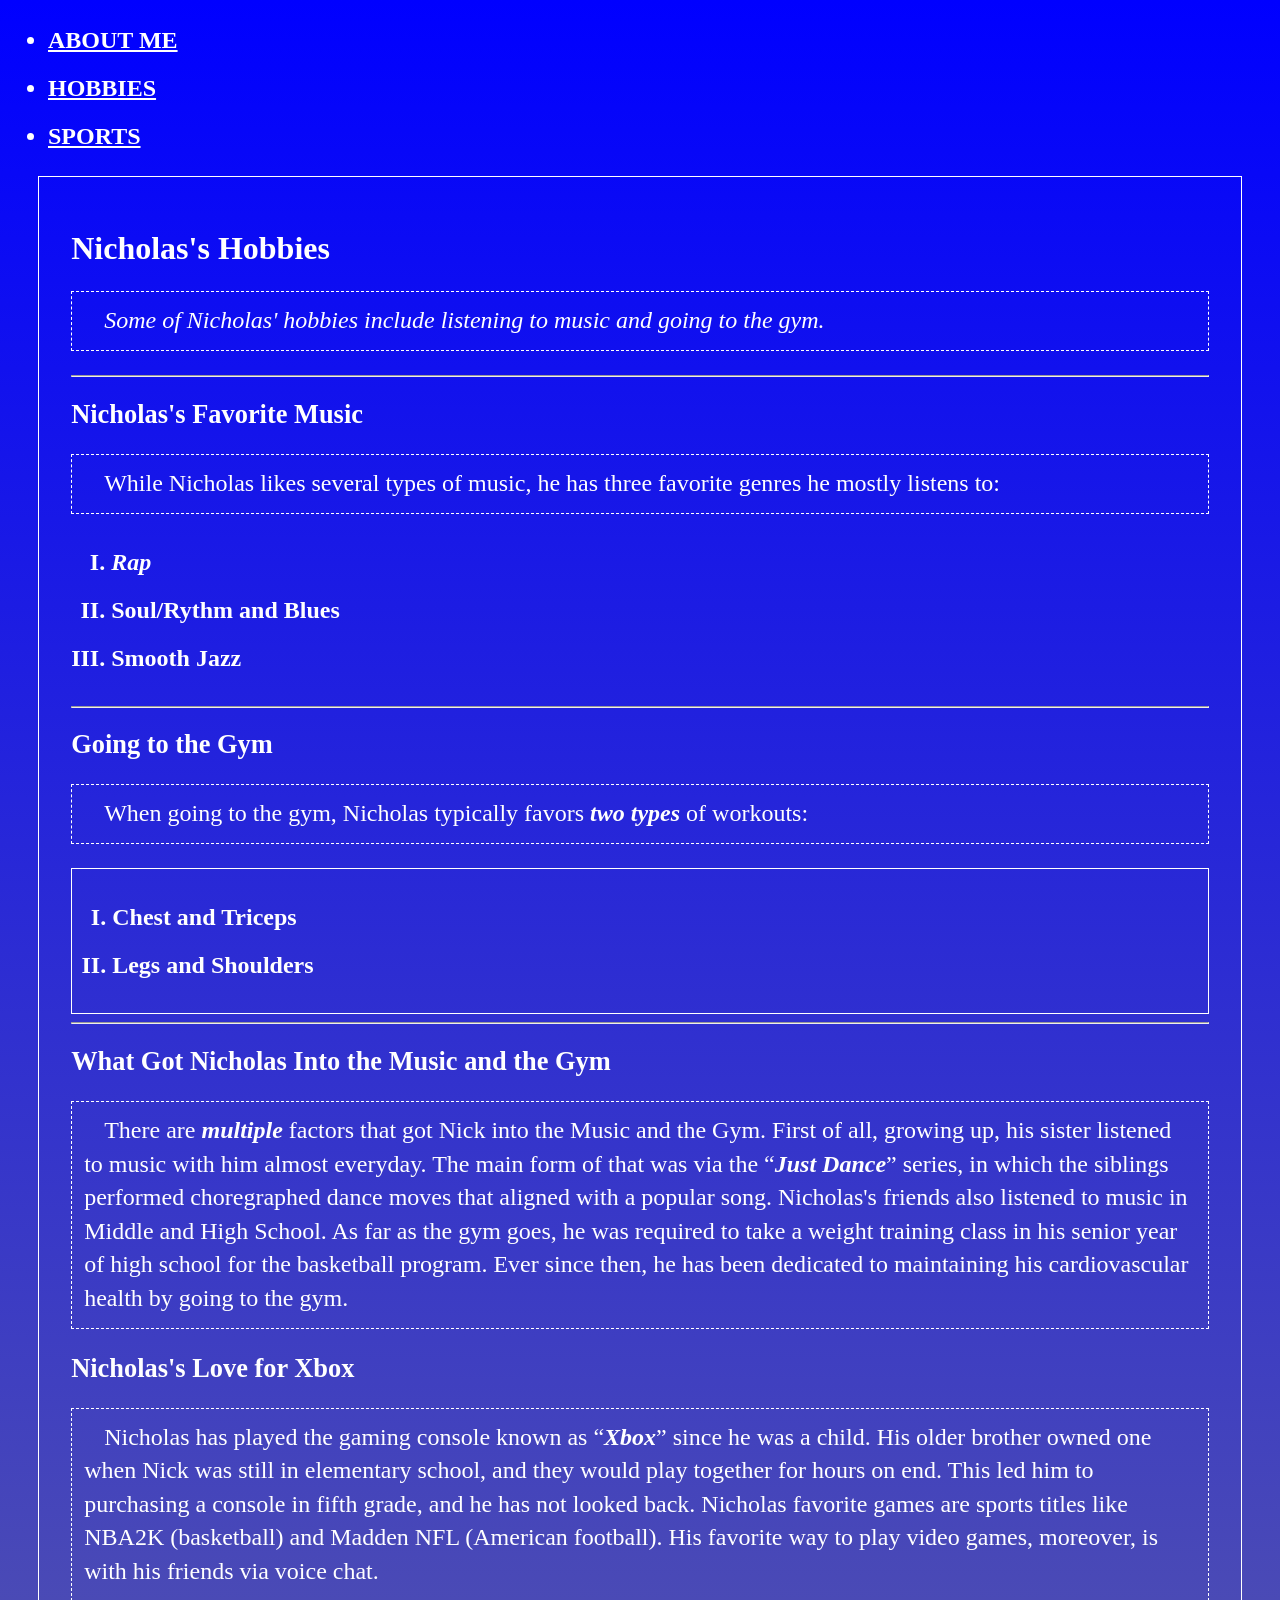
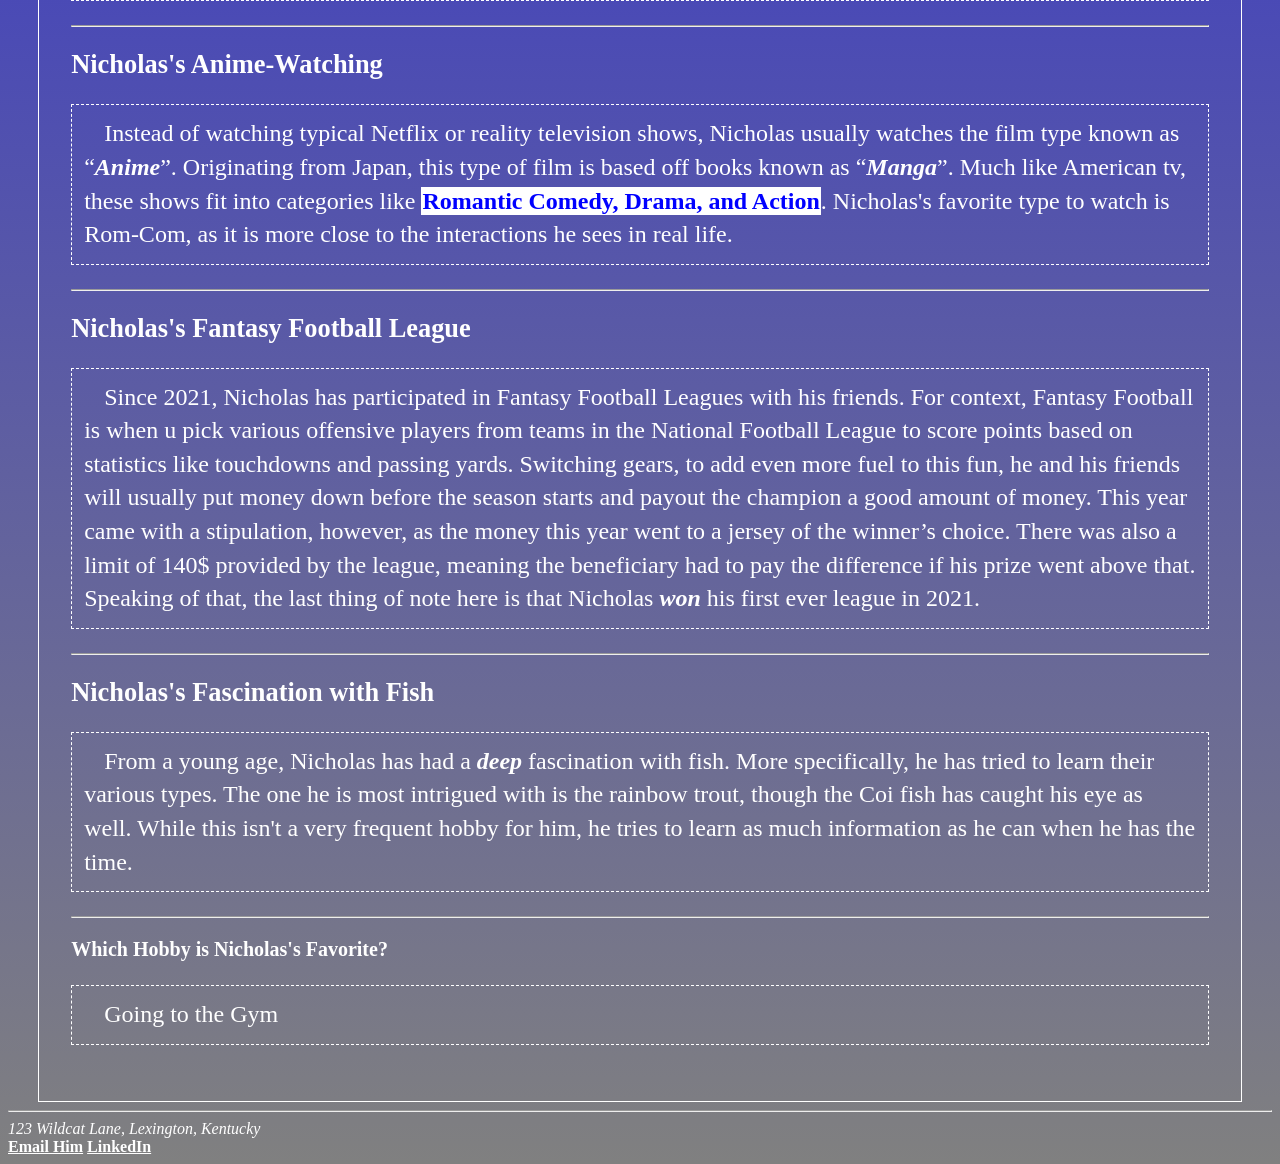
==== hobbies.html @ 3661f286 "removed experiment" ====
<!DOCTYPE html>
<html lang="en">
    <head>
       <title>About Nicholas Wadley</title>
    <meta charset="utf-8">
    <meta name="viewport" content="width=device-width, initial-scale=1.0">
    <meta name="author" content="Nicholas Wadley">
    <meta name="description" content="Gym, Anime, Music"> 
    <link rel="stylesheet" href="css/style.css">
    </head>
    <body>
        <nav>
       <ul>
                <li><a href="index.html">About Me</a></li>
                <li><a href="hobbies.html">Hobbies</a></li>
                <li><a href="sports.html">Sports</a></li>
            </ul>
        </nav> 

        <main>
       <header>
        <h1>Nicholas's Hobbies</h1>
       </header>
        <p class="italics">Some of Nicholas' hobbies include listening to music and going to the gym.</p>
        

       <hr>

       <article>
        <header>
            <h2>Nicholas's Favorite Music</h2>
        </header>
        <p>While Nicholas likes several types of music, he has three favorite genres he mostly listens to:</p>
        <ol>
            <li><b><i>Rap</i></b></li>
            <li>Soul/Rythm and Blues</li>
            <li>Smooth Jazz</li>
        </ol>

        <hr>
        
           <header>
            <h2>Going to the Gym</h2>
        </header>
        <p>When going to the gym, Nicholas typically favors <b><i>two types</i></b> of workouts: </p>

        <section>
        <ol>
            <li>Chest and Triceps</li>
            <li>Legs and Shoulders</li>
        </ol> 
        </section>
        <hr>

        <header>
            <h2>What Got Nicholas Into the Music and the Gym</h2>
        </header>
        <p>There are <b><i>multiple</i></b> factors that got Nick into the Music and the Gym. First of all, growing up, his sister listened to music with him almost everyday. The main form of that was via the <q><i><b>Just Dance</b></i></q> series, in which the siblings performed choregraphed dance moves that aligned with a popular song. Nicholas's friends also listened to music in Middle and High School. As far as the gym goes, he was required to take a weight training class in his senior year of high school for the basketball program. Ever since then, he has been dedicated to maintaining his cardiovascular health by going to the gym.</p>

        <header><h2>Nicholas's Love for Xbox</h2></header>
        <p>Nicholas has played the gaming console known as <q><i><b>Xbox</b></i></q> since he was a child. His older brother owned one when Nick was still in elementary school, and they would play together for hours on end. This led him to purchasing a console in fifth grade, and he has not looked back. Nicholas favorite games are sports titles like NBA2K (basketball) and Madden NFL (American football). His favorite way to play video games, moreover, is with his friends via voice chat. </p>

        <hr>
        
        <header><h2>Nicholas's Anime-Watching</h2></header>
        <p>Instead of watching typical Netflix or reality television shows, Nicholas usually watches the film type known as <q><i><b>Anime</b></i></q>. Originating from Japan, this type of film is based off books known as <q><i><b>Manga</b></i></q>. Much like American tv, these shows fit into categories like <mark><b>Romantic Comedy, Drama, and Action</b></mark>. Nicholas's favorite type to watch is Rom-Com, as it is more close to the interactions he sees in real life. </p>
        
        <hr>

        <header><h2>Nicholas's Fantasy Football League</h2></header>
        <p>Since 2021, Nicholas has participated in Fantasy Football Leagues with his friends. For context, Fantasy Football is when u pick various offensive players from teams in the National Football League to score points based on statistics like touchdowns and passing yards. Switching gears, to add even more fuel to this fun, he and his friends will usually put money down before the season starts and payout the champion a good amount of money. This year came with a stipulation, however, as the money this year went to a jersey of the winner’s choice. There was also a limit of 140$ provided by the league, meaning the beneficiary had to pay the difference if his prize went above that. Speaking of that, the last thing of note here is that Nicholas <b><i>won</i></b> his first ever league in 2021.</p>
        
        <hr>
        <header><h2>Nicholas's Fascination with Fish</h2></header>
        <p>From a young age, Nicholas has had a <b><i>deep</i></b> fascination with fish. More specifically, he has tried to learn their various types. The one he is most intrigued with is the rainbow trout, though the Coi fish has caught his eye as well. While this isn't a very frequent hobby for him, he tries to learn as much information as he can when he has the time.</p>
       <hr>
    <header><h3>Which Hobby is Nicholas's Favorite?</h3></header>
    <p>Going to the Gym</p>
    </article>
       </main>
       <hr>
       <footer>
        <address><i>123 Wildcat Lane, Lexington, Kentucky</i></address>
        <a href="mailto:nicholas.wadley@uky.edu"><b>Email Him</b></a>
         <a href="https://www.linkedin.com/in/nicholas-wadley/"><b>LinkedIn</b></a>
       </footer>
    </body>
</html>
---- css/style.css ----
html {
    background: linear-gradient(blue, gray);
    color: white;
    font-family: 'Times New Roman', Times, serif;
    font-size: 100%;
}

h1 {
    color: rgb(255, 255, 255);
    font-size: 2em;

}

h2 {
    color: rgb(255, 255, 255);
    font-size: 1.65em;
}

h3{
    color: rgb(255, 255, 255);
    font-size: 1.25em;
}

p {
    color: rgb(255, 255, 255);
    font-family: 'Didot', 'Bodoni MT', serif;
    font-size: 1.5em;
    border: 1px white;
    border-style: dashed;
    padding: 0.5em;
    line-height: 1.4;
    text-indent: 20px; /* This will indent the first line of each paragraph */

}


a {
    color: rgb(255, 255, 255);
    
}

ol { 
    color:rgb(255, 255, 255);
    font-size: 1.5em;
    font-weight: bold;
    line-height: 2;
    list-style-type: upper-roman;
}

ul > li {
    color:rgb(255, 255, 255);
    font-size: 1.5em;
    line-height: 2;
    font-weight: bold;
}

.italics {
    font-style: italic;
}

/* deleted debug border */

main {
    border: 1px solid white;
    width: 90%;
    margin: auto;
    padding: 2em;
}

mark {
    background-color: rgb(255, 255, 255);
    color: blue;
    border: 1px solid white;
    padding: 0em;
}

section {
    border: 1px solid white;
    border-style: groove;
    padding: 1.25 em;
}

nav {
    text-transform: uppercase;
}

.large, .small {
    border: 20px solid white;
    font-size: 2em;
}

.large {
    width: 400px
}

.small {
    box-sizing: border-box;
    padding: 15px;
    width: 100%;
}

img {
    border: 1px solid white;
    width: 500px;
    height: 500px;
}
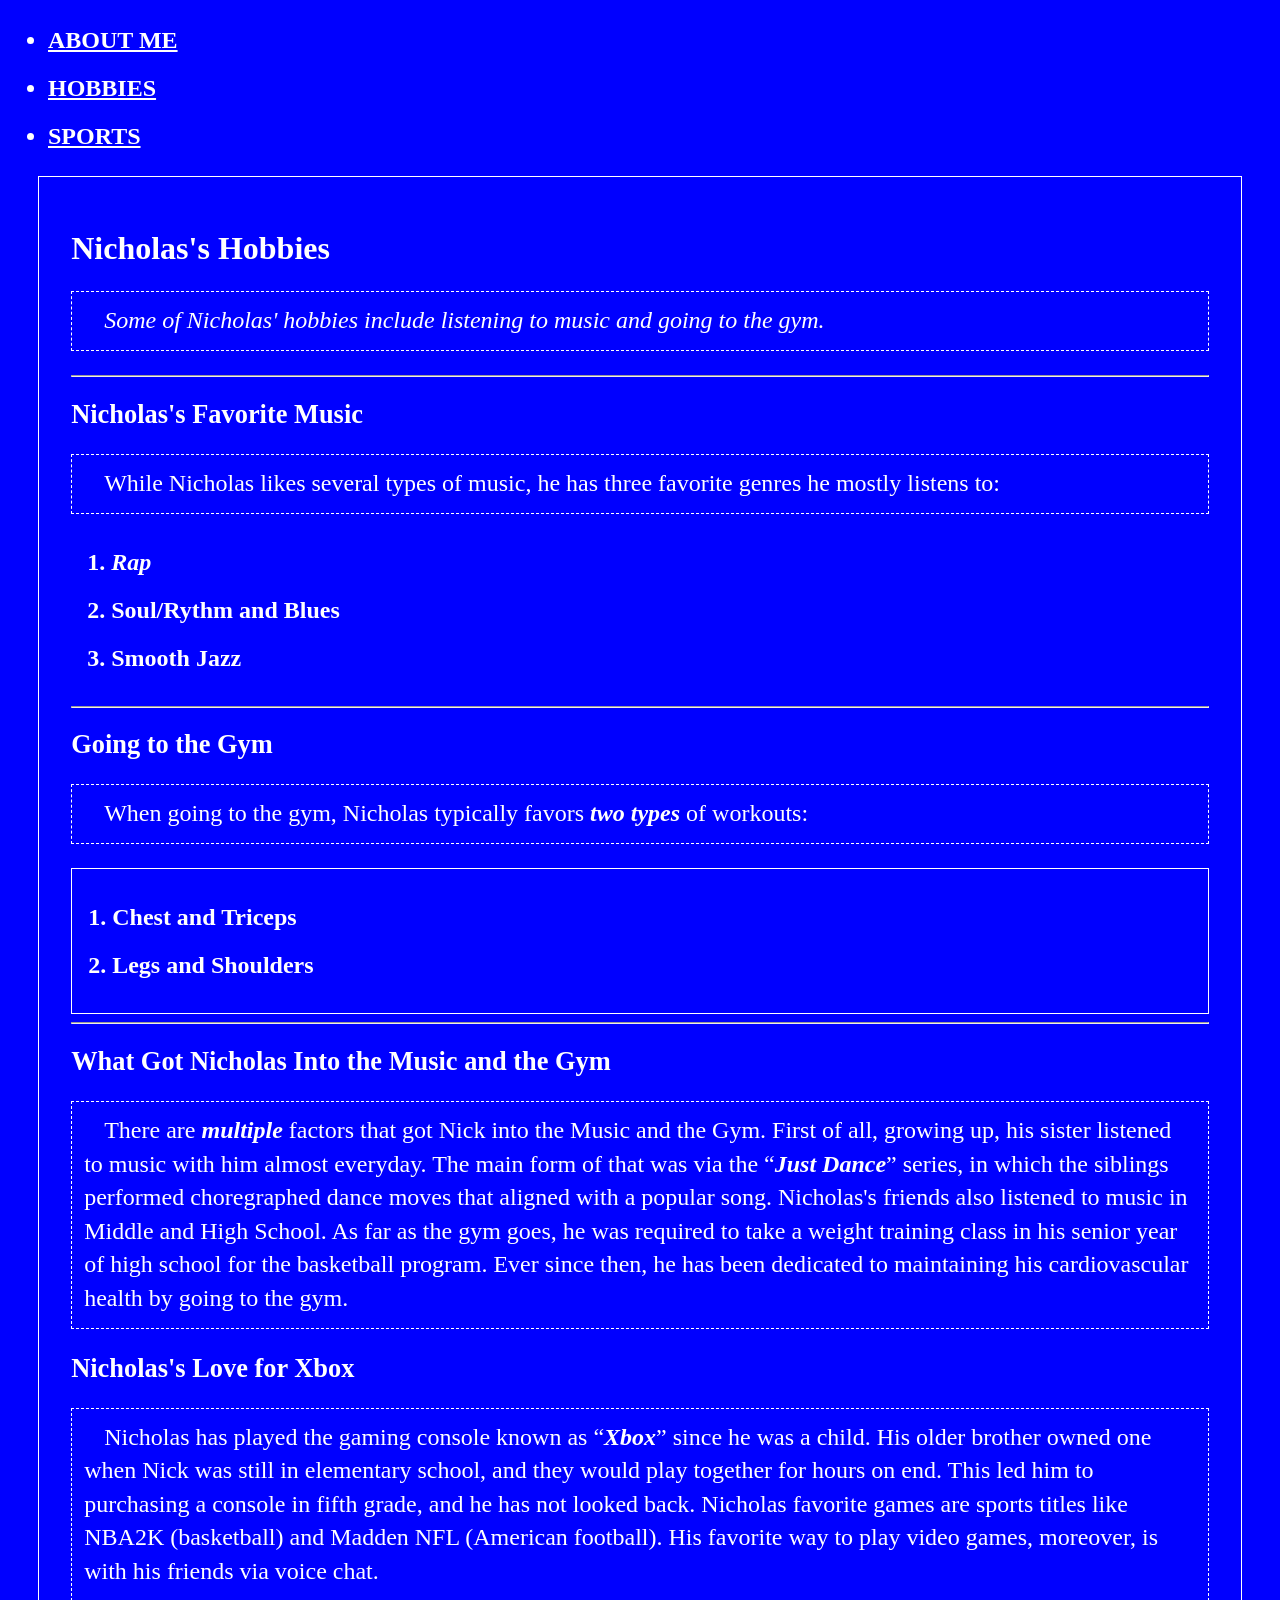
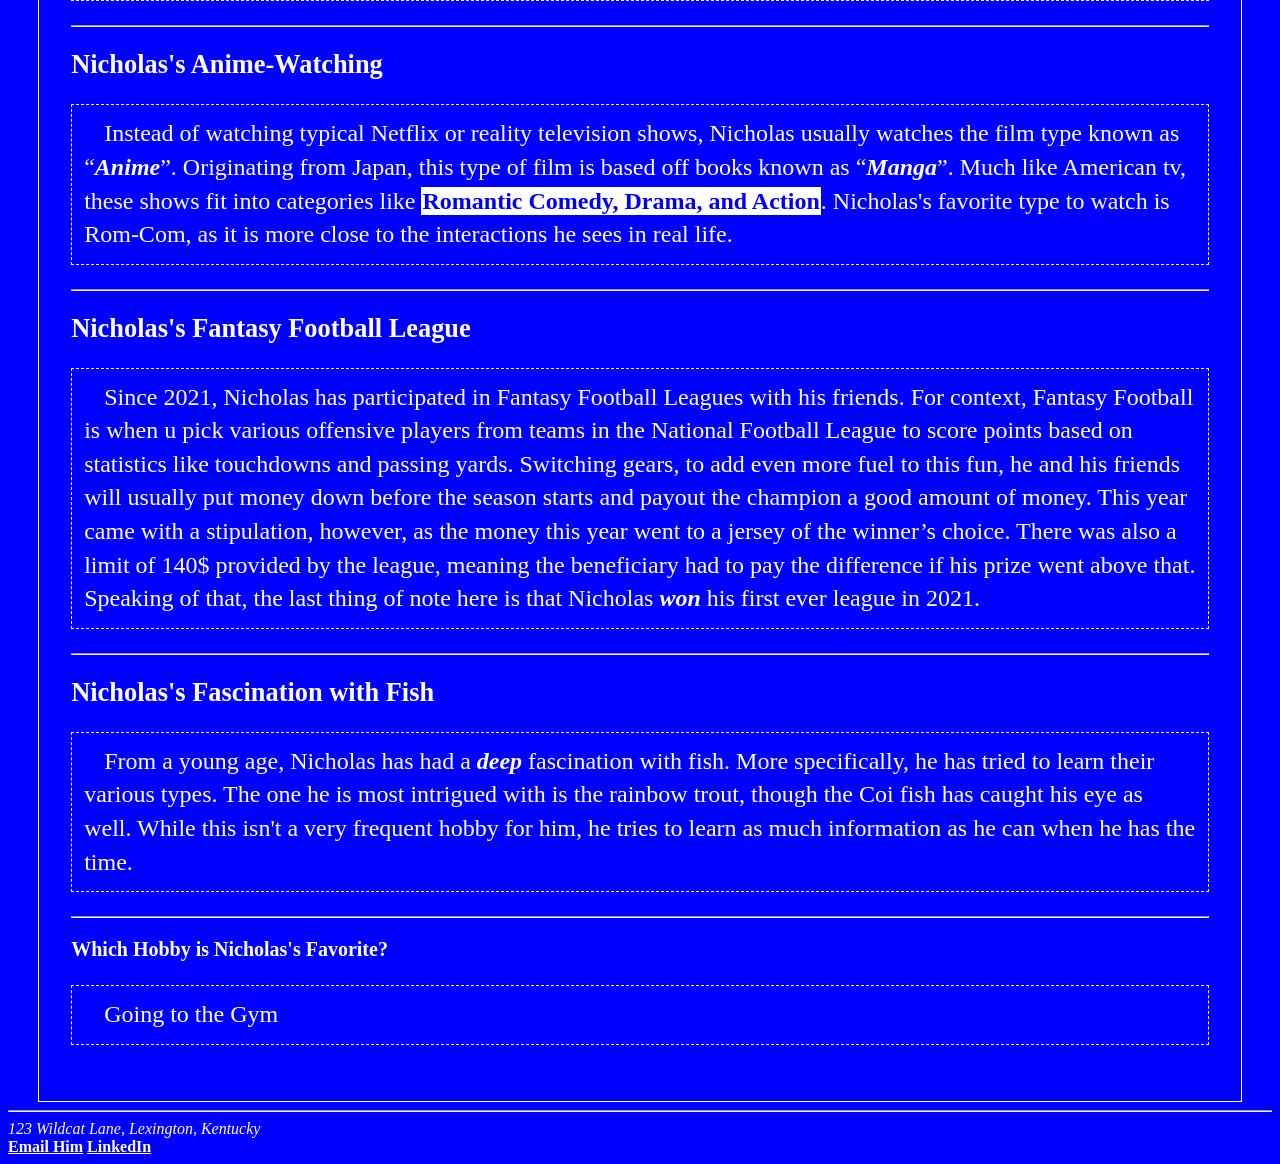
==== commit 1c808417: "comments" ====
--- a/hobbies.html
+++ b/hobbies.html
@@ -32,7 +32,7 @@
             <h2>Nicholas's Favorite Music</h2>
         </header>
         <p>While Nicholas likes several types of music, he has three favorite genres he mostly listens to:</p>
-        <ol>
+        <ol> 
             <li><b><i>Rap</i></b></li>
             <li>Soul/Rythm and Blues</li>
             <li>Smooth Jazz</li>
--- a/css/style.css
+++ b/css/style.css
@@ -1,5 +1,5 @@
 html {
-    background: linear-gradient(blue, gray);
+    background-color: blue; /* Tested out blue-gray gradient */
     color: white;
     font-family: 'Times New Roman', Times, serif;
     font-size: 100%;
@@ -44,7 +44,7 @@
     font-size: 1.5em;
     font-weight: bold;
     line-height: 2;
-    list-style-type: upper-roman;
+    /* Had roman numeral experimental code here */
 }
 
 ul > li {
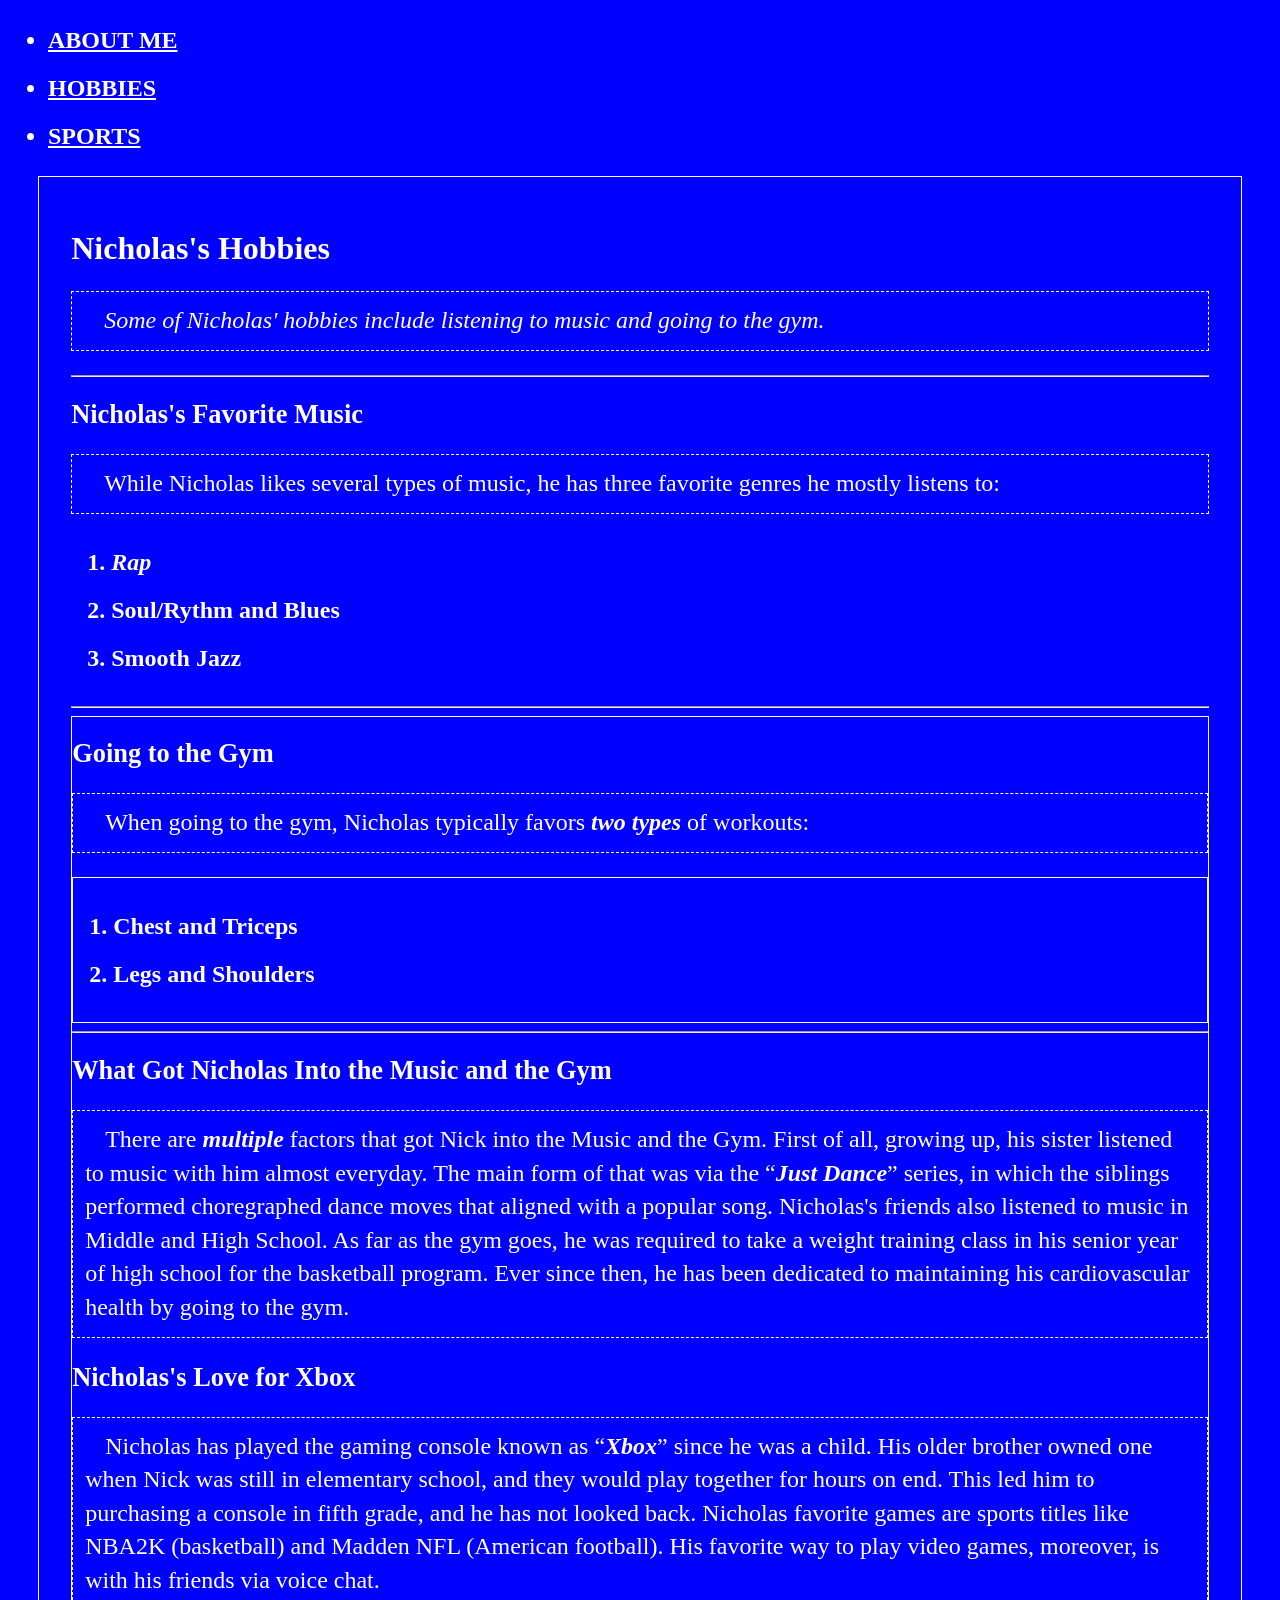
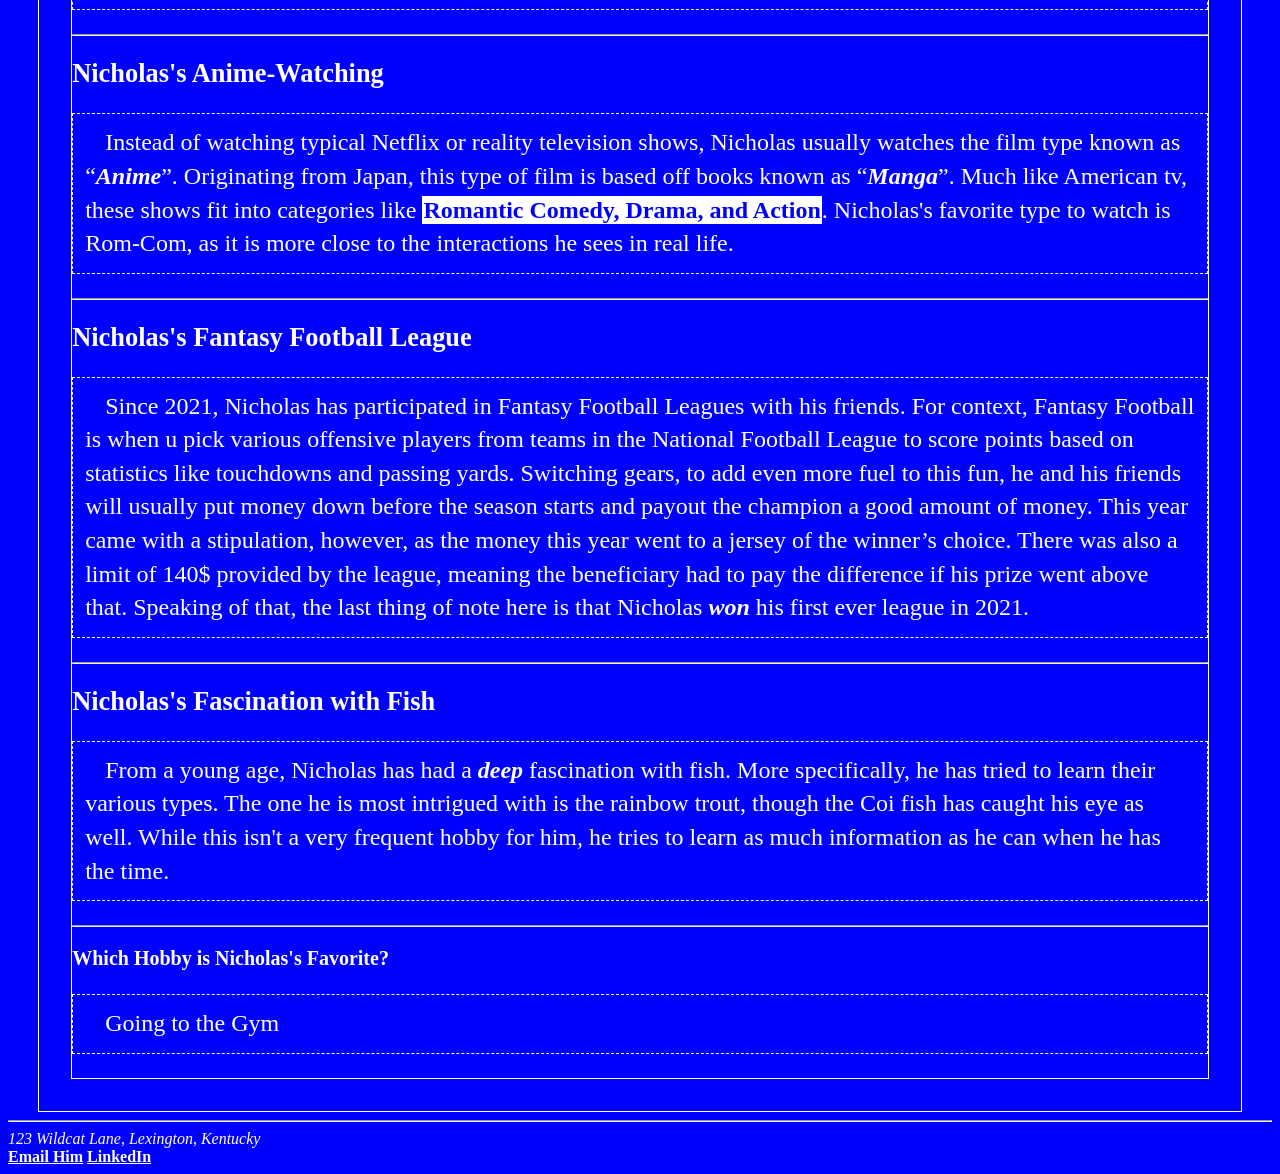
==== commit ca8694d2: "section" ====
--- a/hobbies.html
+++ b/hobbies.html
@@ -39,7 +39,7 @@
         </ol>
 
         <hr>
-        
+        <section>
            <header>
             <h2>Going to the Gym</h2>
         </header>
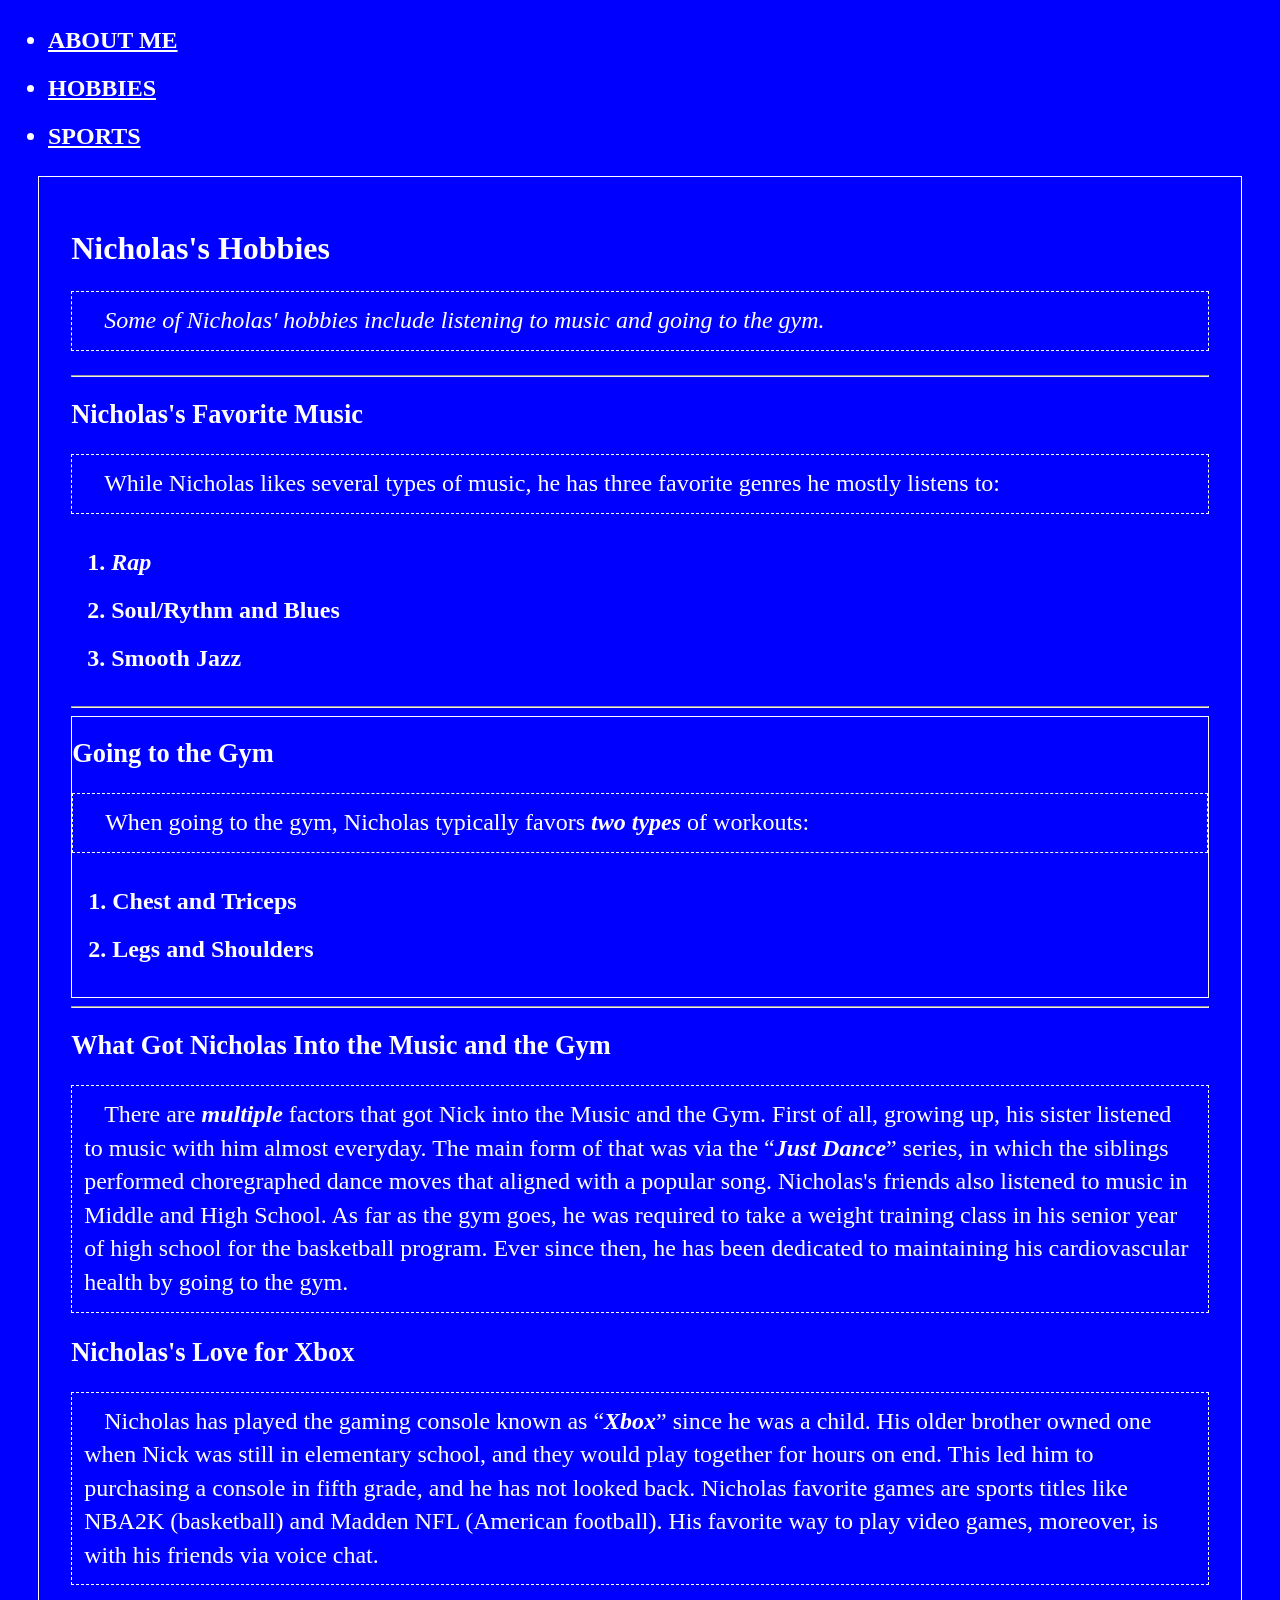
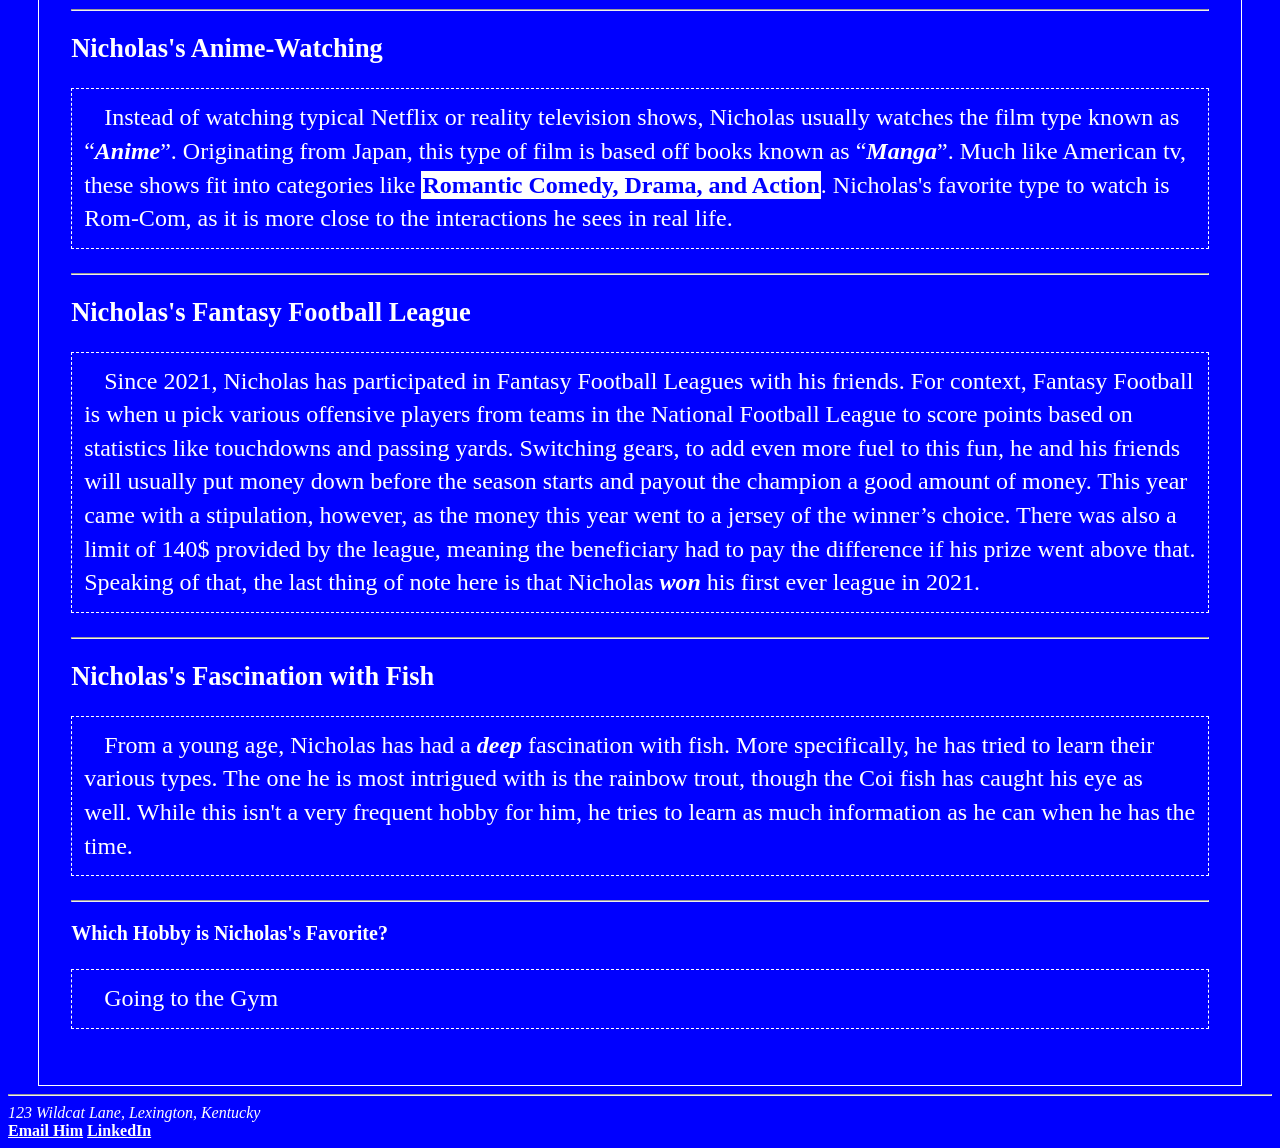
==== commit 39dac459: "small fix" ====
--- a/hobbies.html
+++ b/hobbies.html
@@ -45,7 +45,6 @@
         </header>
         <p>When going to the gym, Nicholas typically favors <b><i>two types</i></b> of workouts: </p>
 
-        <section>
         <ol>
             <li>Chest and Triceps</li>
             <li>Legs and Shoulders</li>
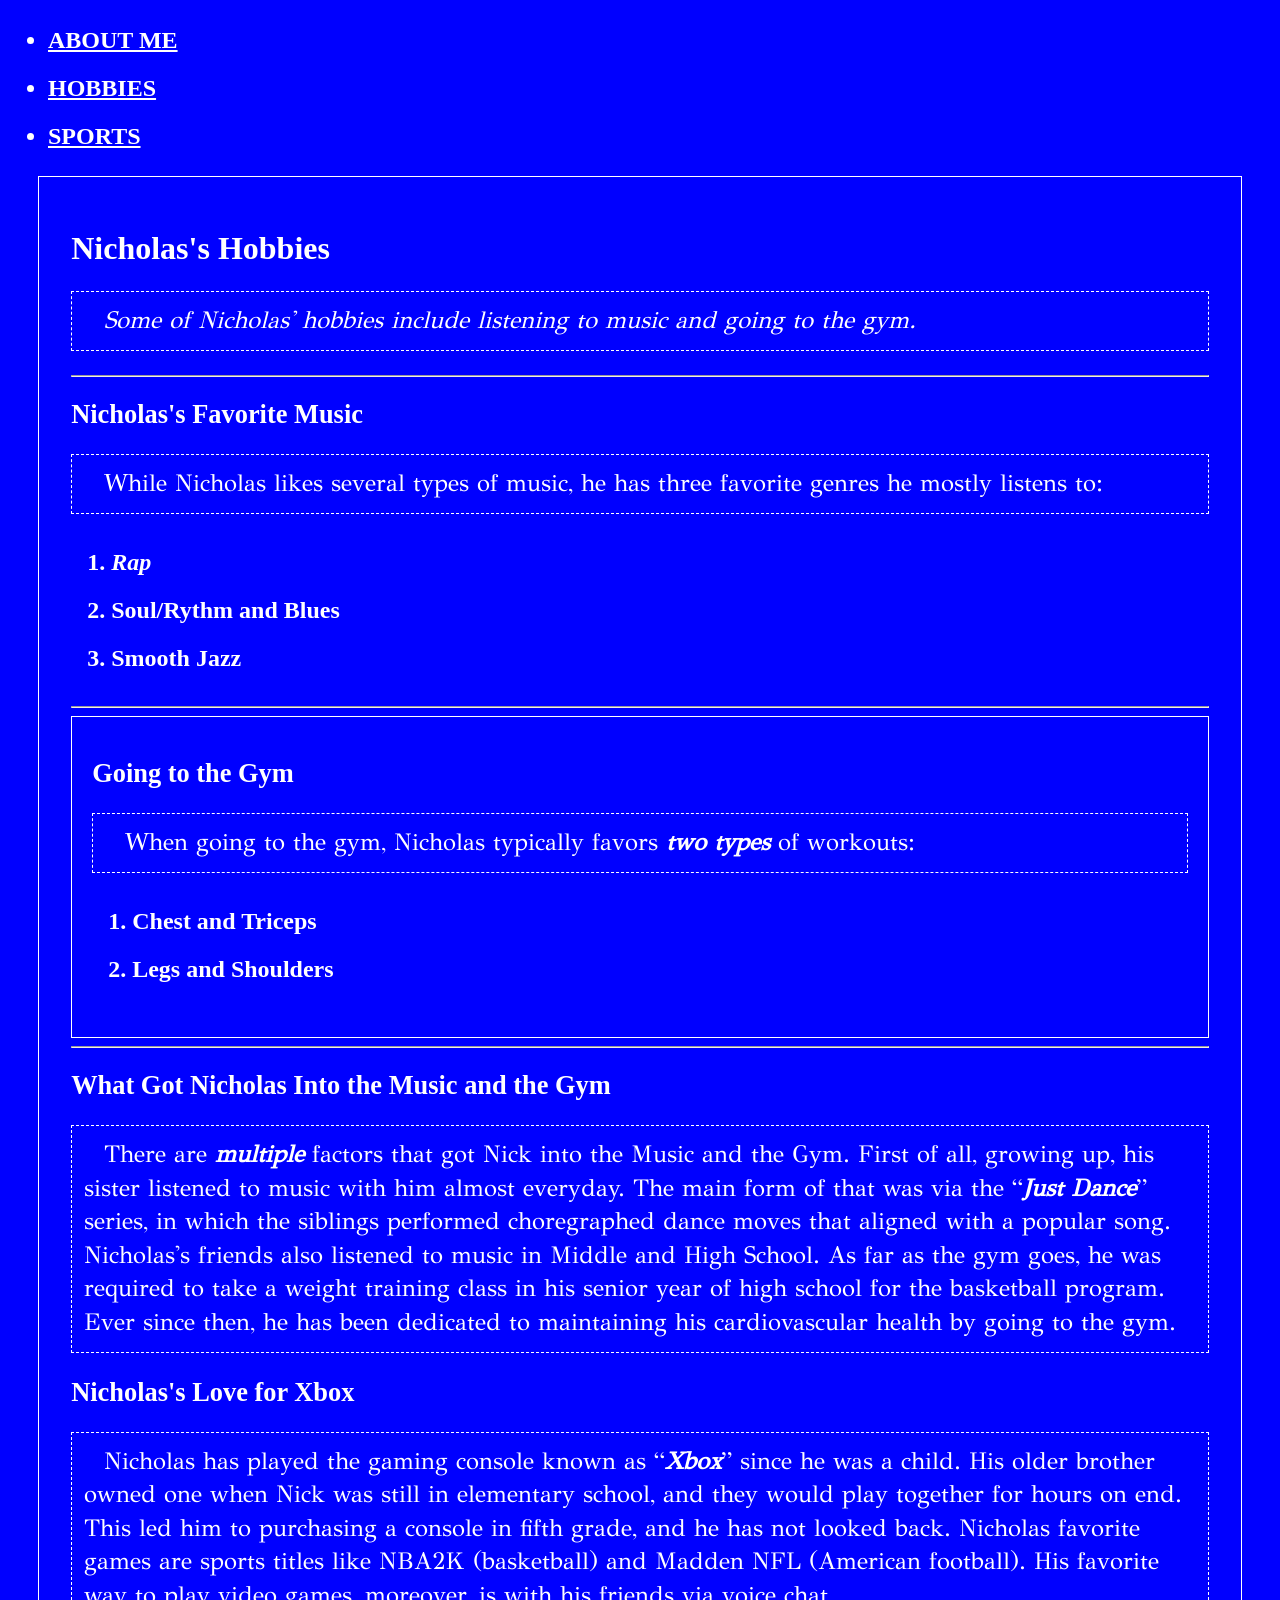
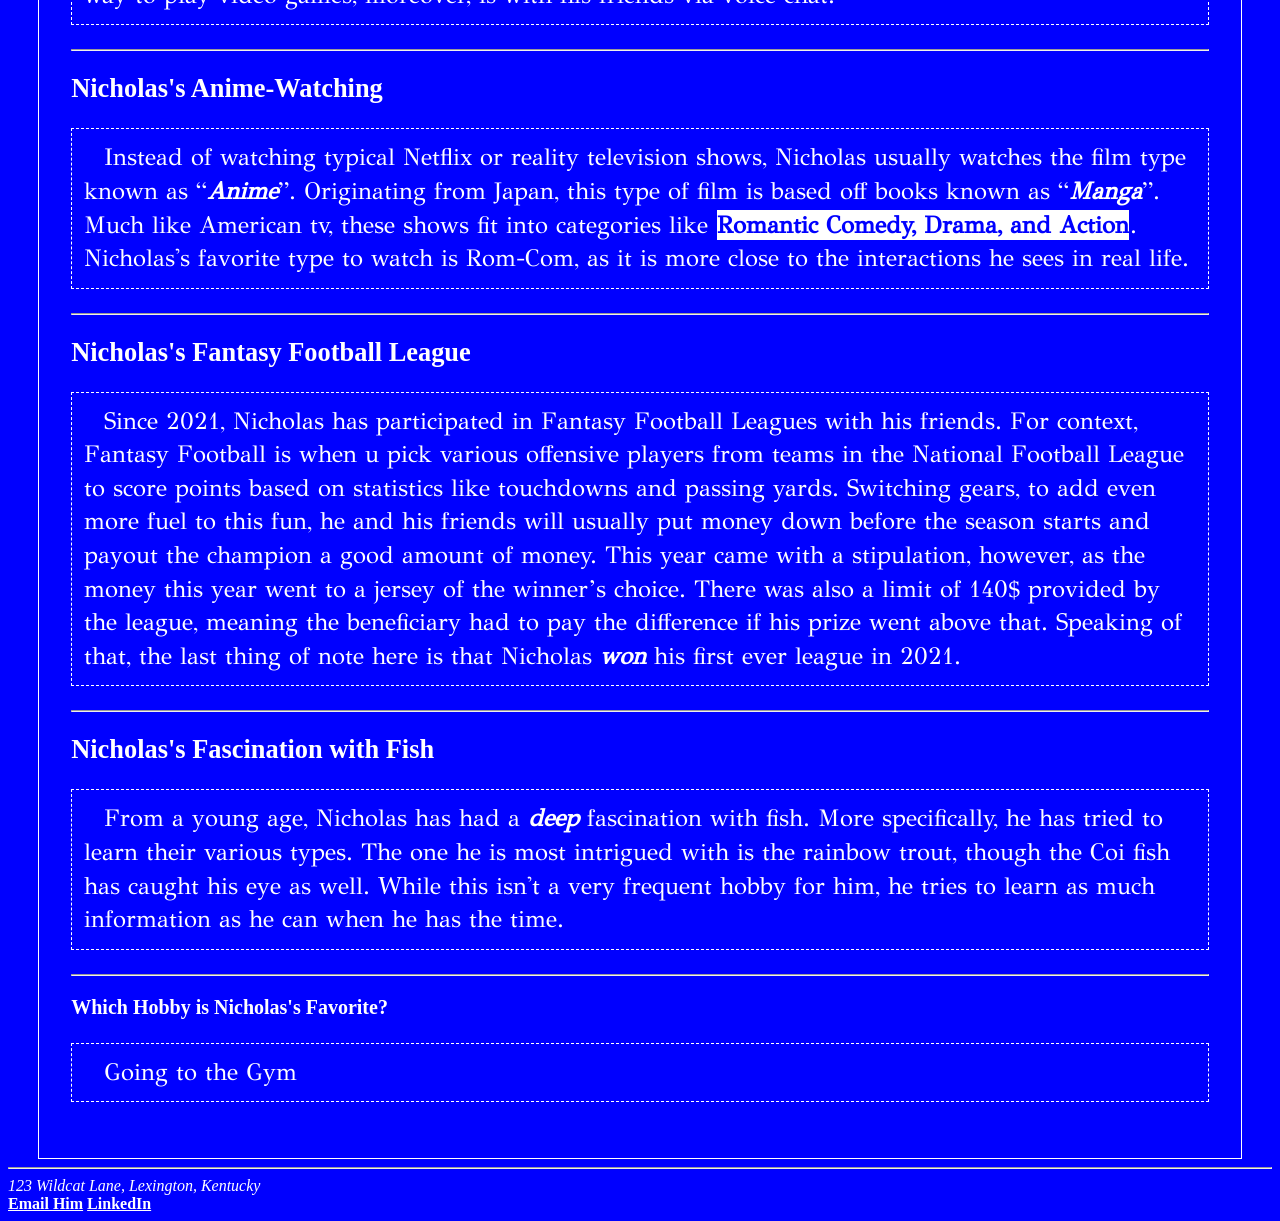
==== commit 1f85a4b5: "GFS" ====
--- a/hobbies.html
+++ b/hobbies.html
@@ -8,6 +8,9 @@
     <meta name="author" content="Nicholas Wadley">
     <meta name="description" content="Gym, Anime, Music"> 
     <link rel="stylesheet" href="css/style.css">
+    <link rel="preconnect" href="https://fonts.googleapis.com">
+<link rel="preconnect" href="https://fonts.gstatic.com" crossorigin>
+<link href="https://fonts.googleapis.com/css2?family=GFS+Didot&display=swap" rel="stylesheet">
     </head>
     <body>
         <nav>
--- a/css/style.css
+++ b/css/style.css
@@ -23,7 +23,7 @@
 
 p {
     color: rgb(255, 255, 255);
-    font-family: 'Didot', 'Bodoni MT', serif;
+    font-family: 'GFS Didot', 'Bodoni MT', serif;
     font-size: 1.5em;
     border: 1px white;
     border-style: dashed;
@@ -70,14 +70,14 @@
 mark {
     background-color: rgb(255, 255, 255);
     color: blue;
-    border: 1px solid white;
+    border: 1px solid blue;
     padding: 0em;
 }
 
 section {
     border: 1px solid white;
     border-style: groove;
-    padding: 1.25 em;
+    padding: 1.25em;
 }
 
 nav {
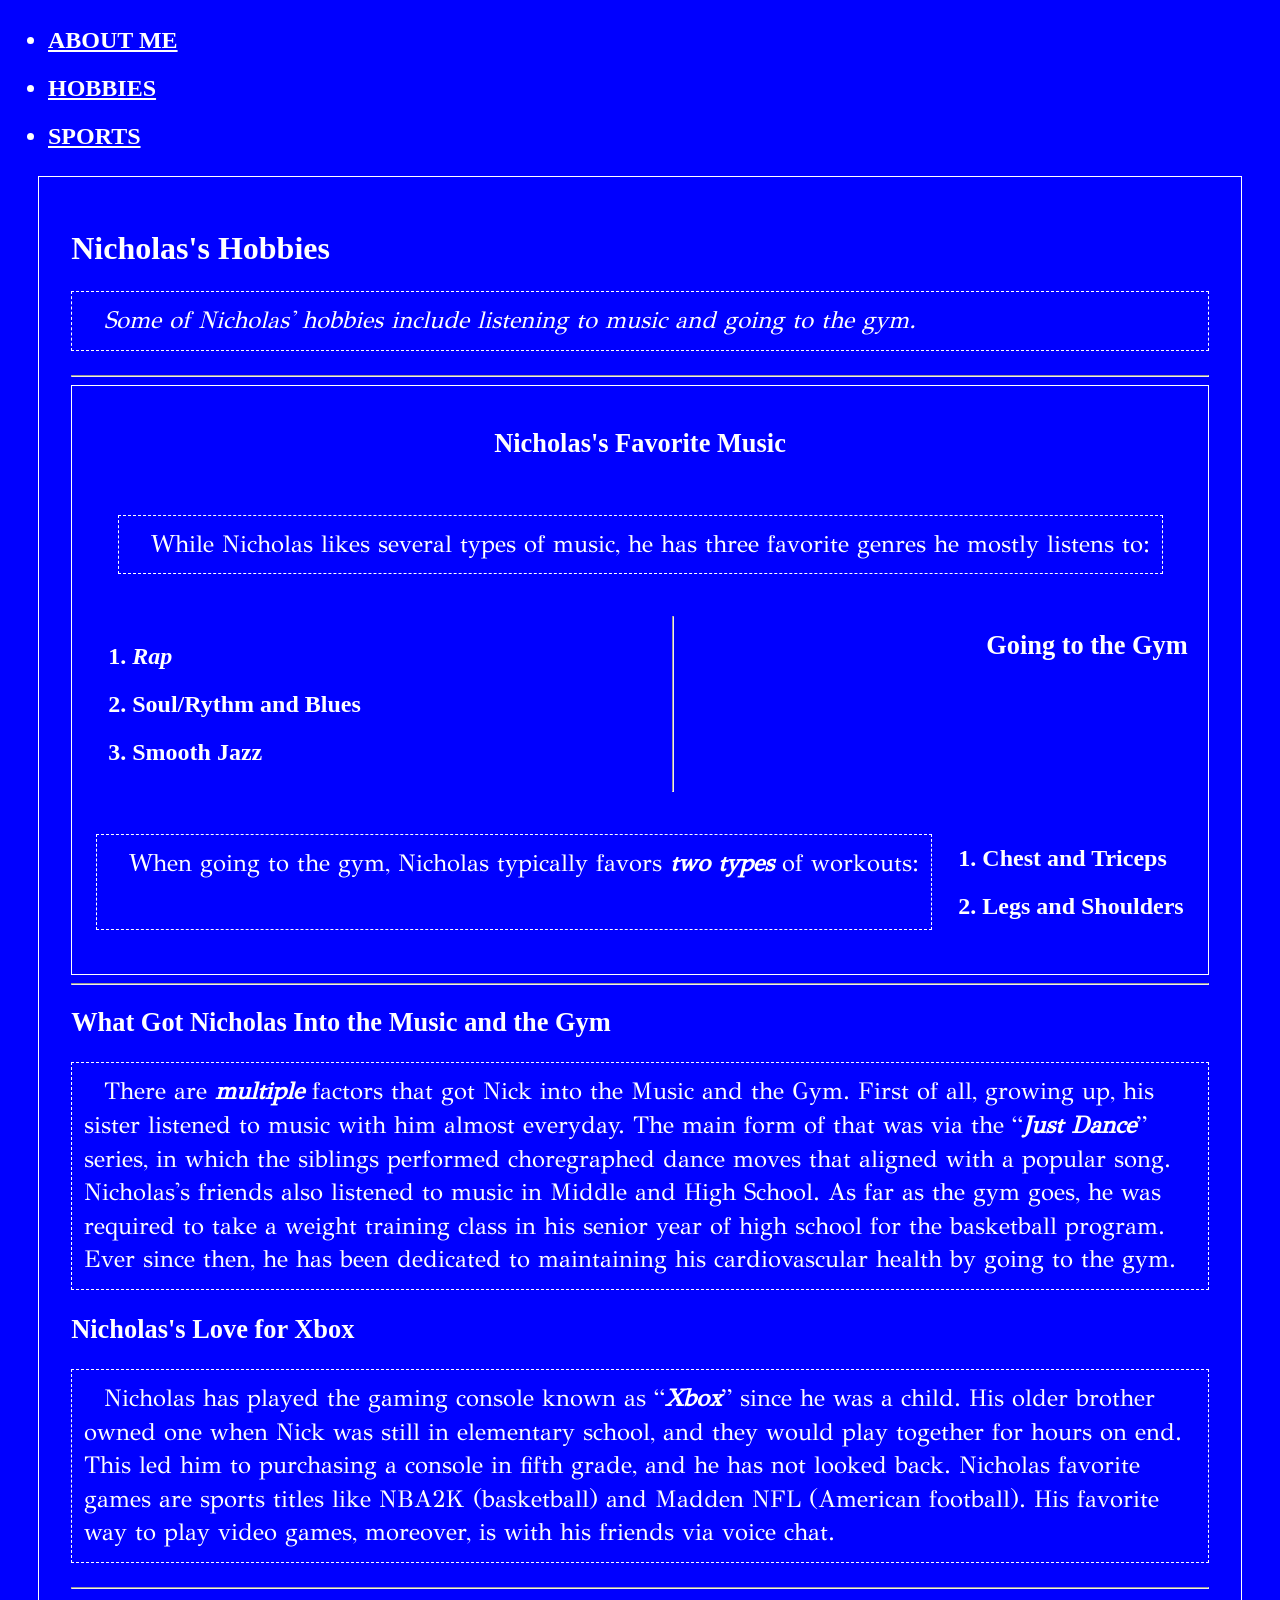
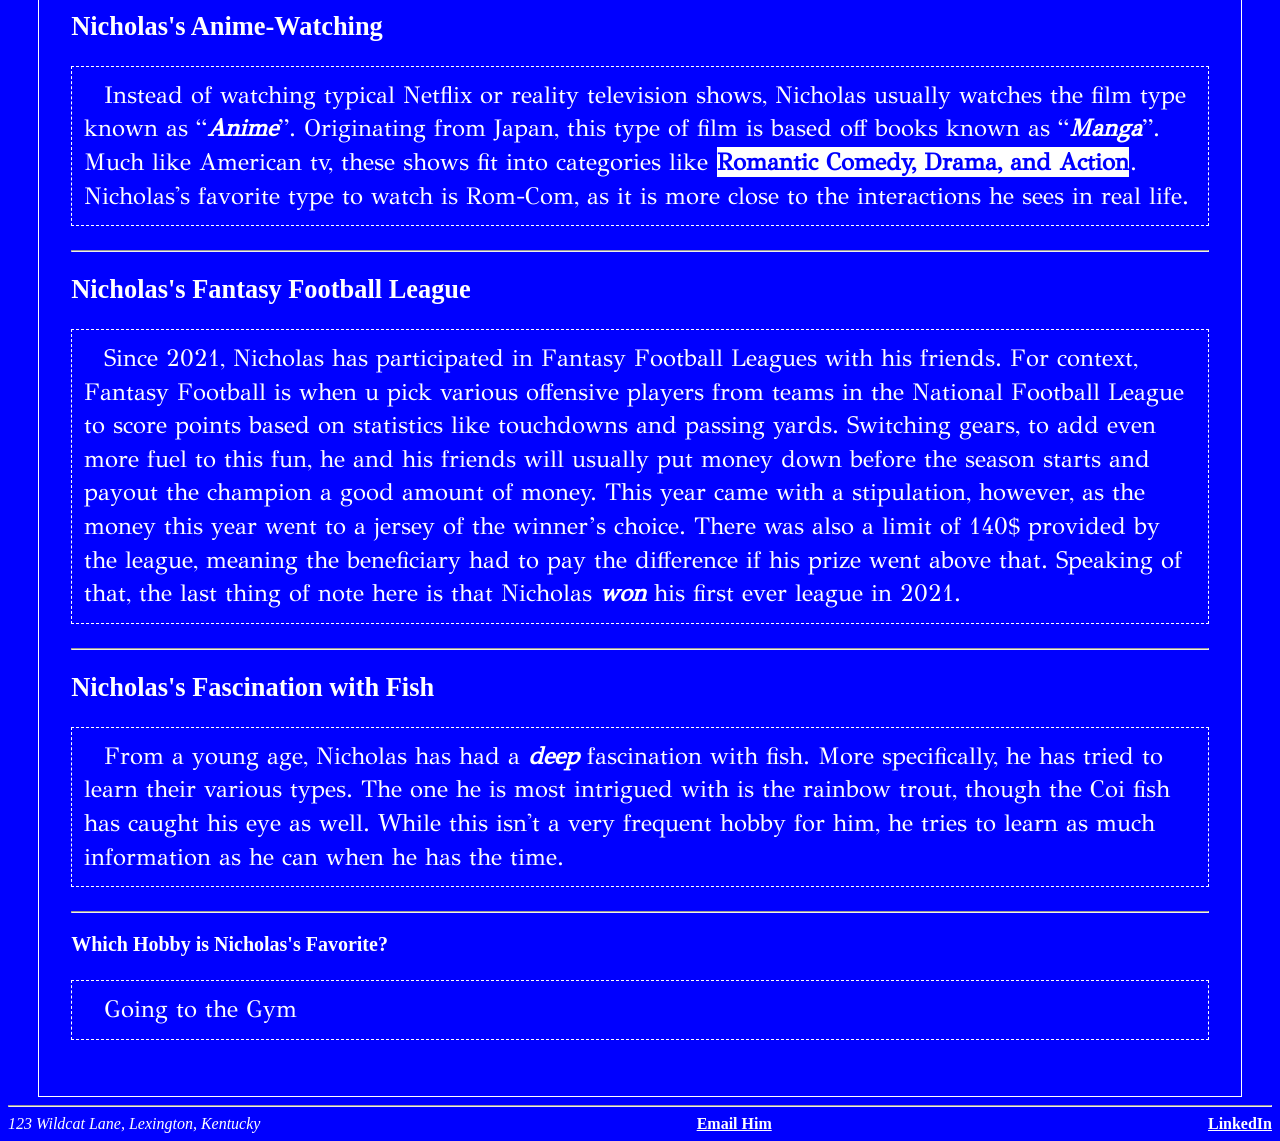
==== commit 43136c36: "section" ====
--- a/hobbies.html
+++ b/hobbies.html
@@ -31,6 +31,7 @@
        <hr>
 
        <article>
+        <section>
         <header>
             <h2>Nicholas's Favorite Music</h2>
         </header>
@@ -42,7 +43,7 @@
         </ol>
 
         <hr>
-        <section>
+        
            <header>
             <h2>Going to the Gym</h2>
         </header>
--- a/css/style.css
+++ b/css/style.css
@@ -30,7 +30,6 @@
     padding: 0.5em;
     line-height: 1.4;
     text-indent: 20px; /* This will indent the first line of each paragraph */
-
 }
 
 
@@ -44,6 +43,7 @@
     font-size: 1.5em;
     font-weight: bold;
     line-height: 2;
+
     /* Had roman numeral experimental code here */
 }
 
@@ -78,6 +78,17 @@
     border: 1px solid white;
     border-style: groove;
     padding: 1.25em;
+    display: flex;
+    gap: 10px;
+    flex-flow: row wrap;
+    justify-content: center;
+}
+
+footer {
+    display: flex;
+    gap: 10px;
+    flex-flow: row wrap;
+    justify-content: space-between;
 }
 
 nav {
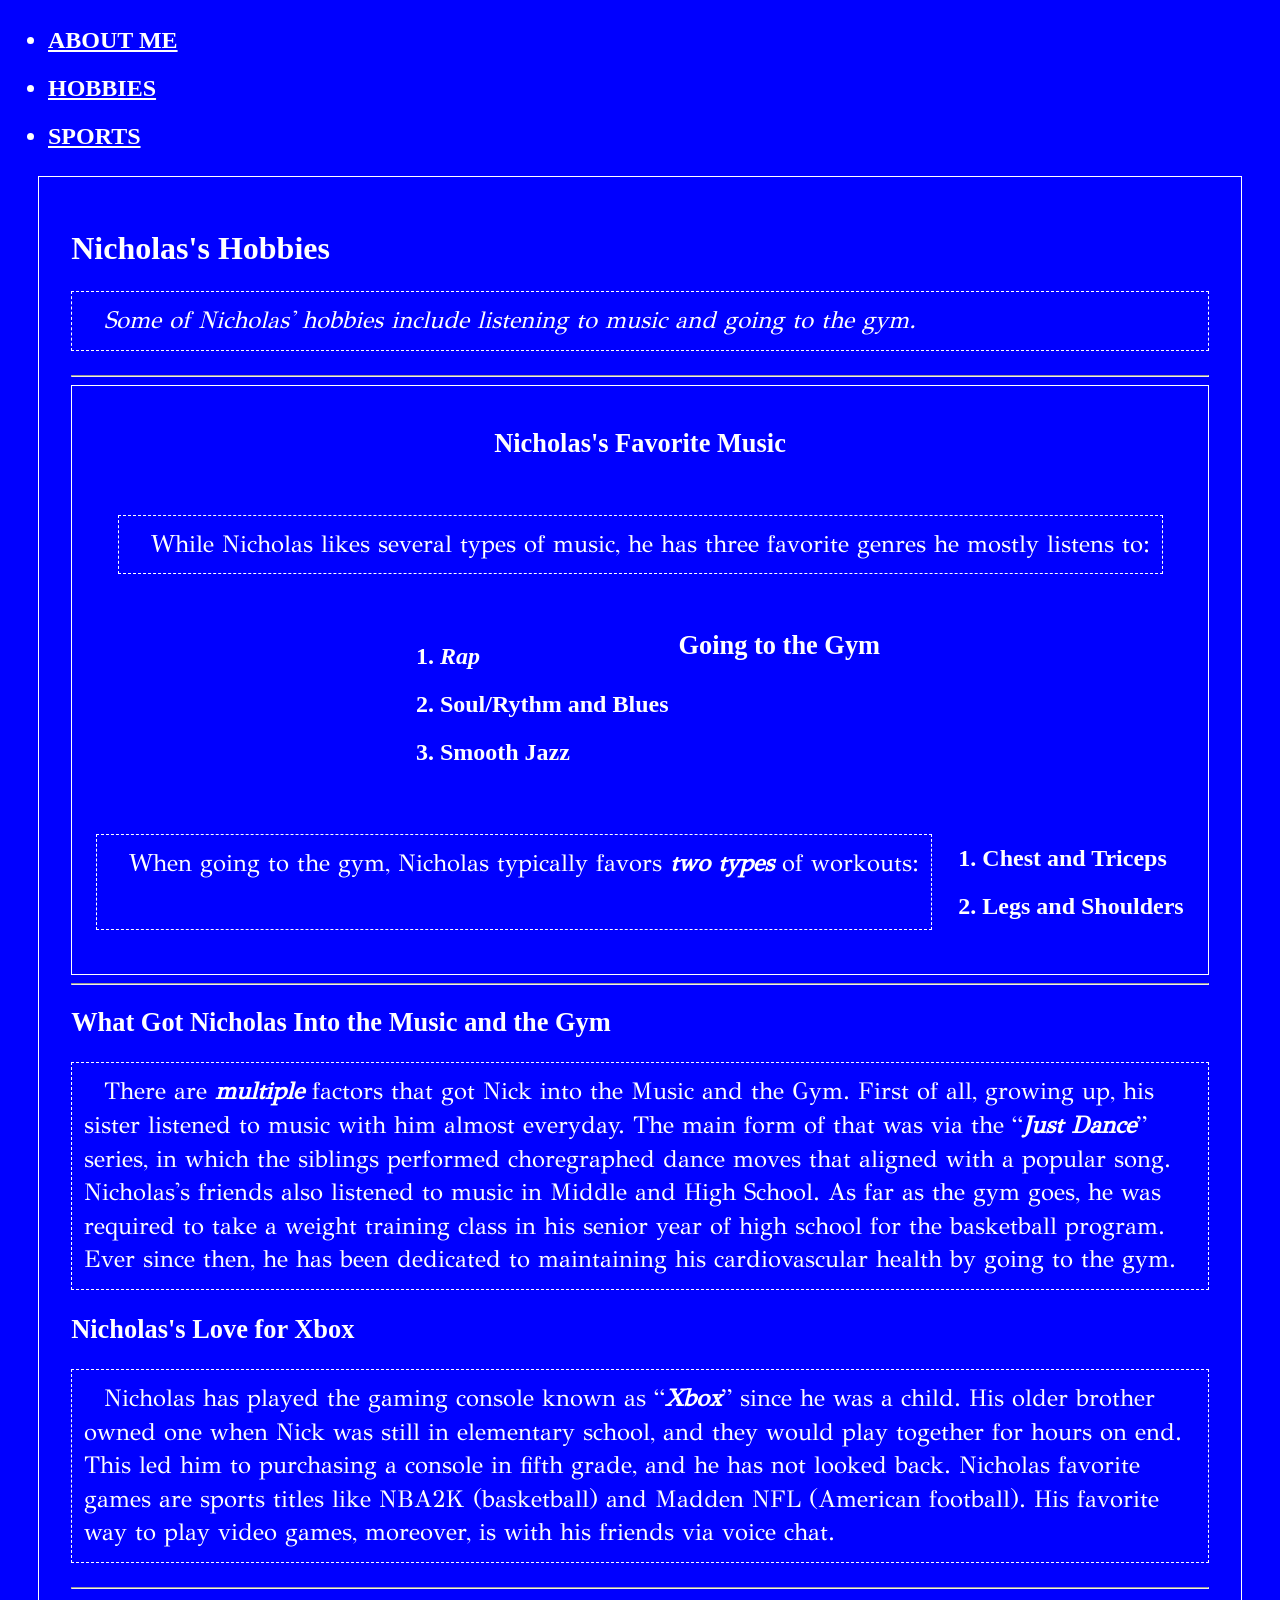
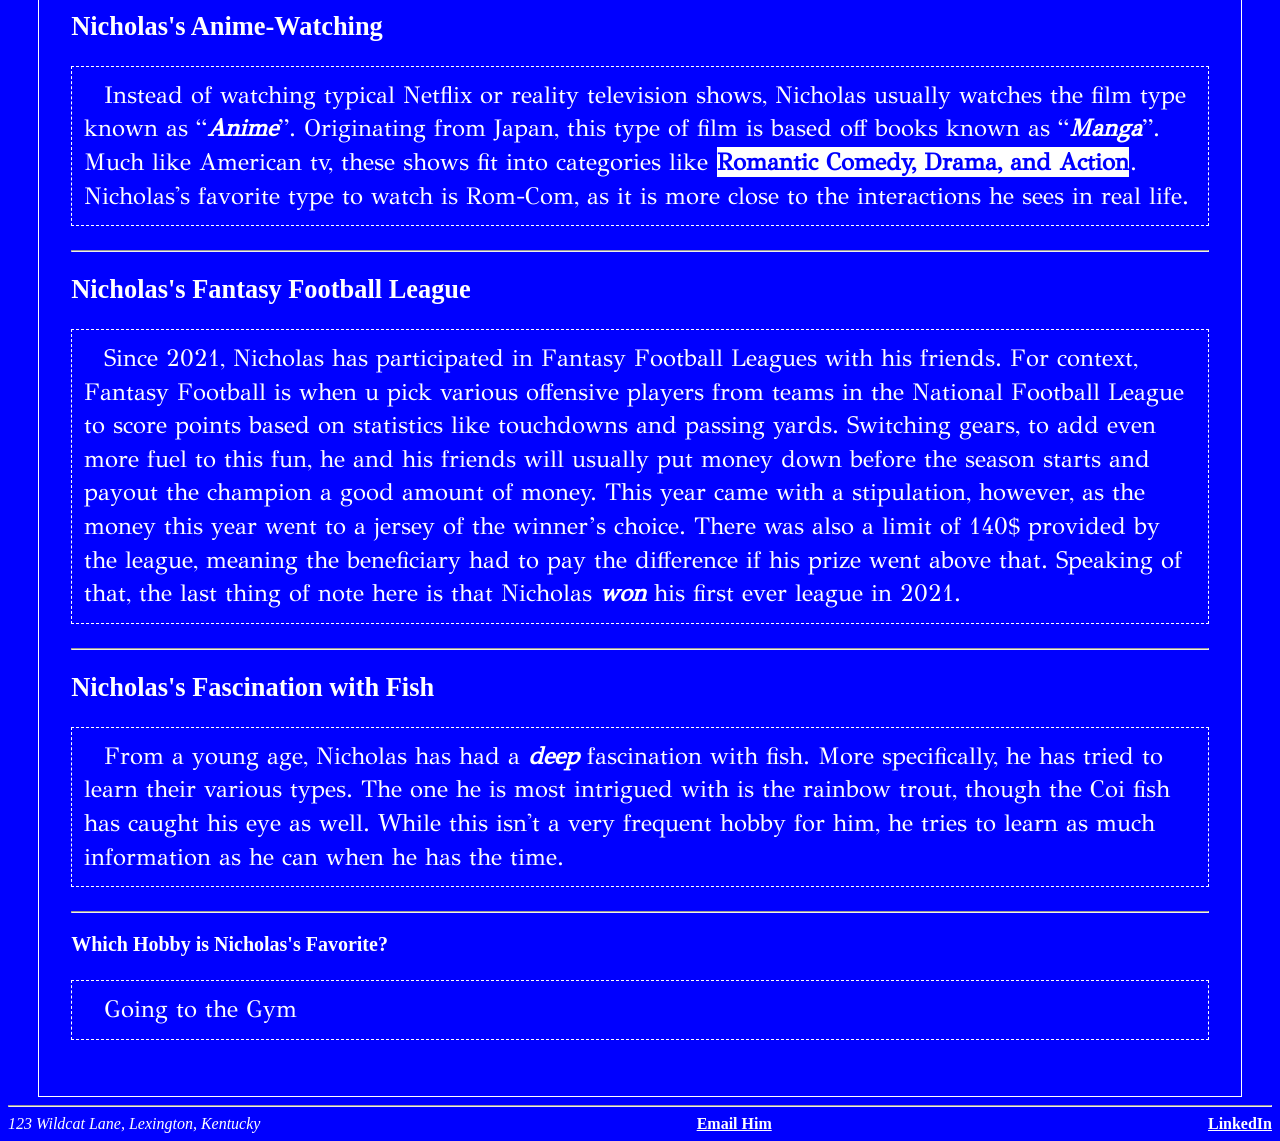
==== commit 3763aca5: "hr" ====
--- a/hobbies.html
+++ b/hobbies.html
@@ -42,7 +42,7 @@
             <li>Smooth Jazz</li>
         </ol>
 
-        <hr>
+        
         
            <header>
             <h2>Going to the Gym</h2>
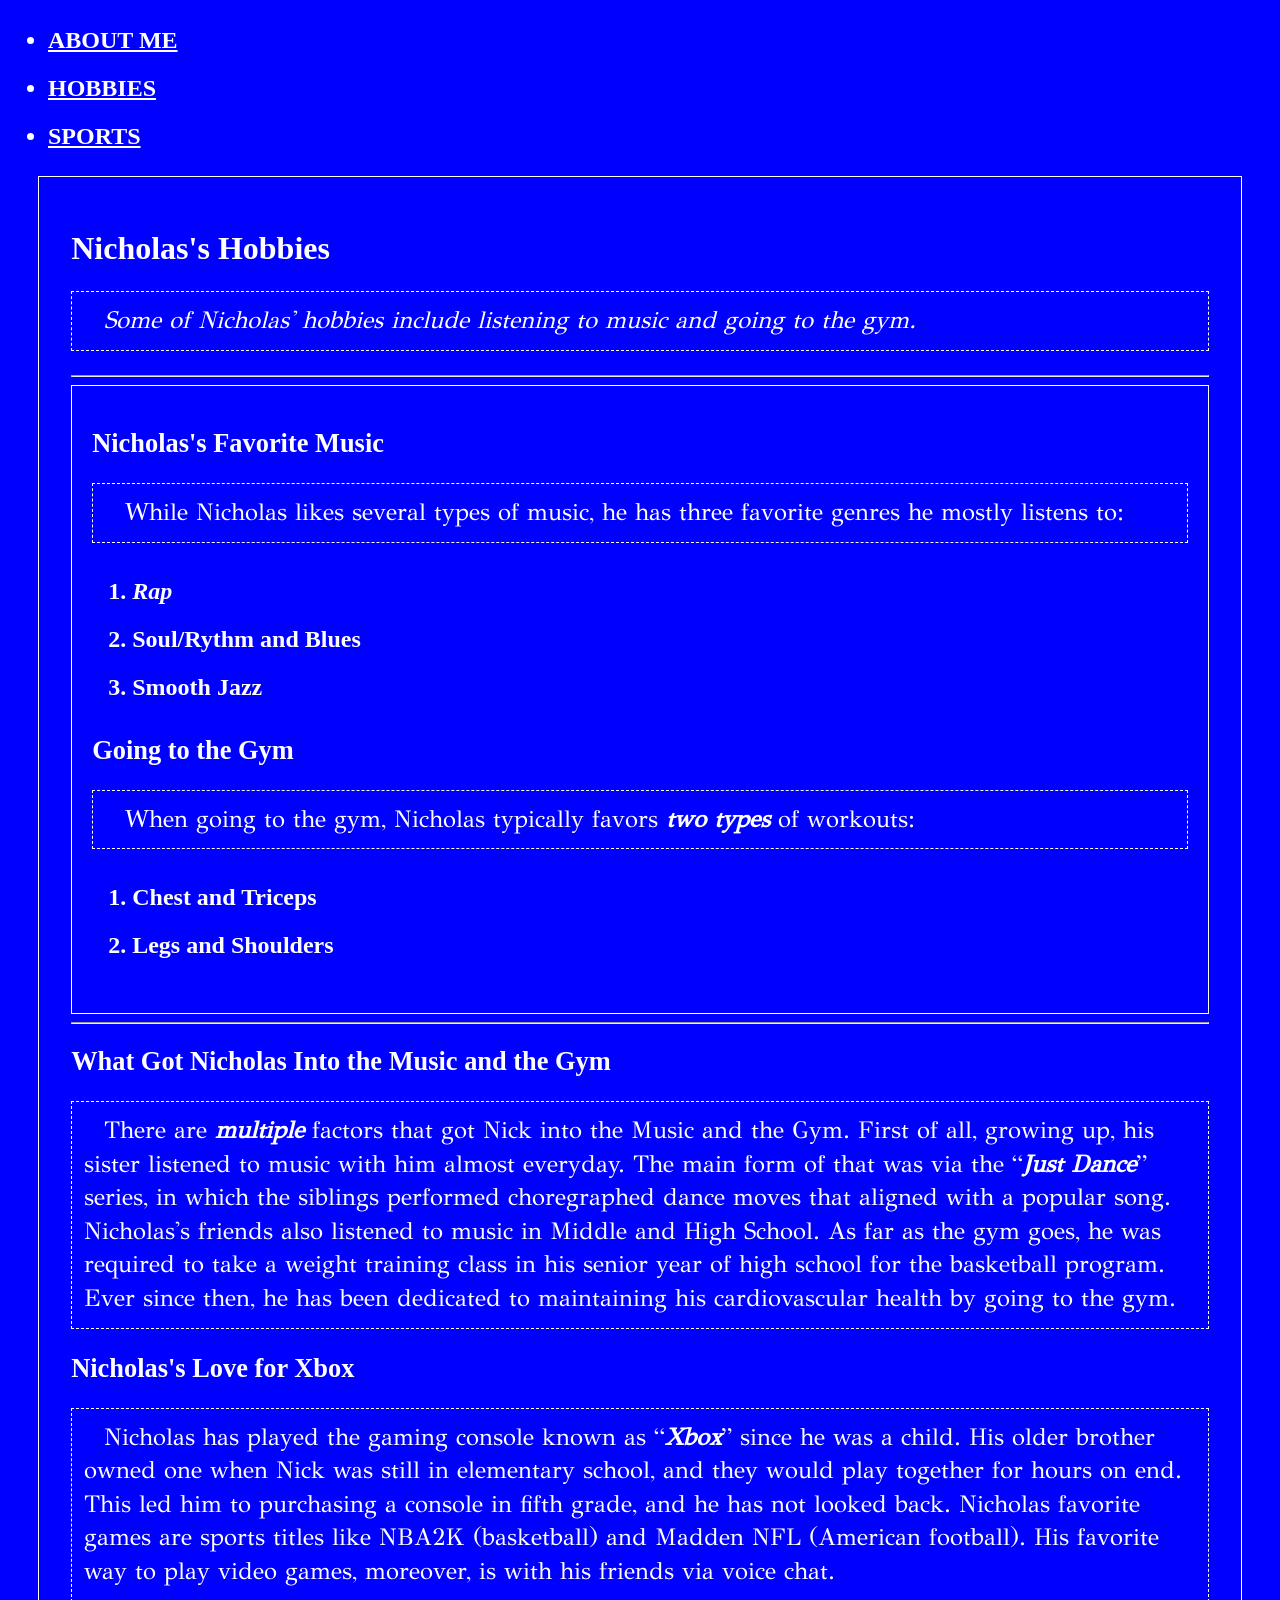
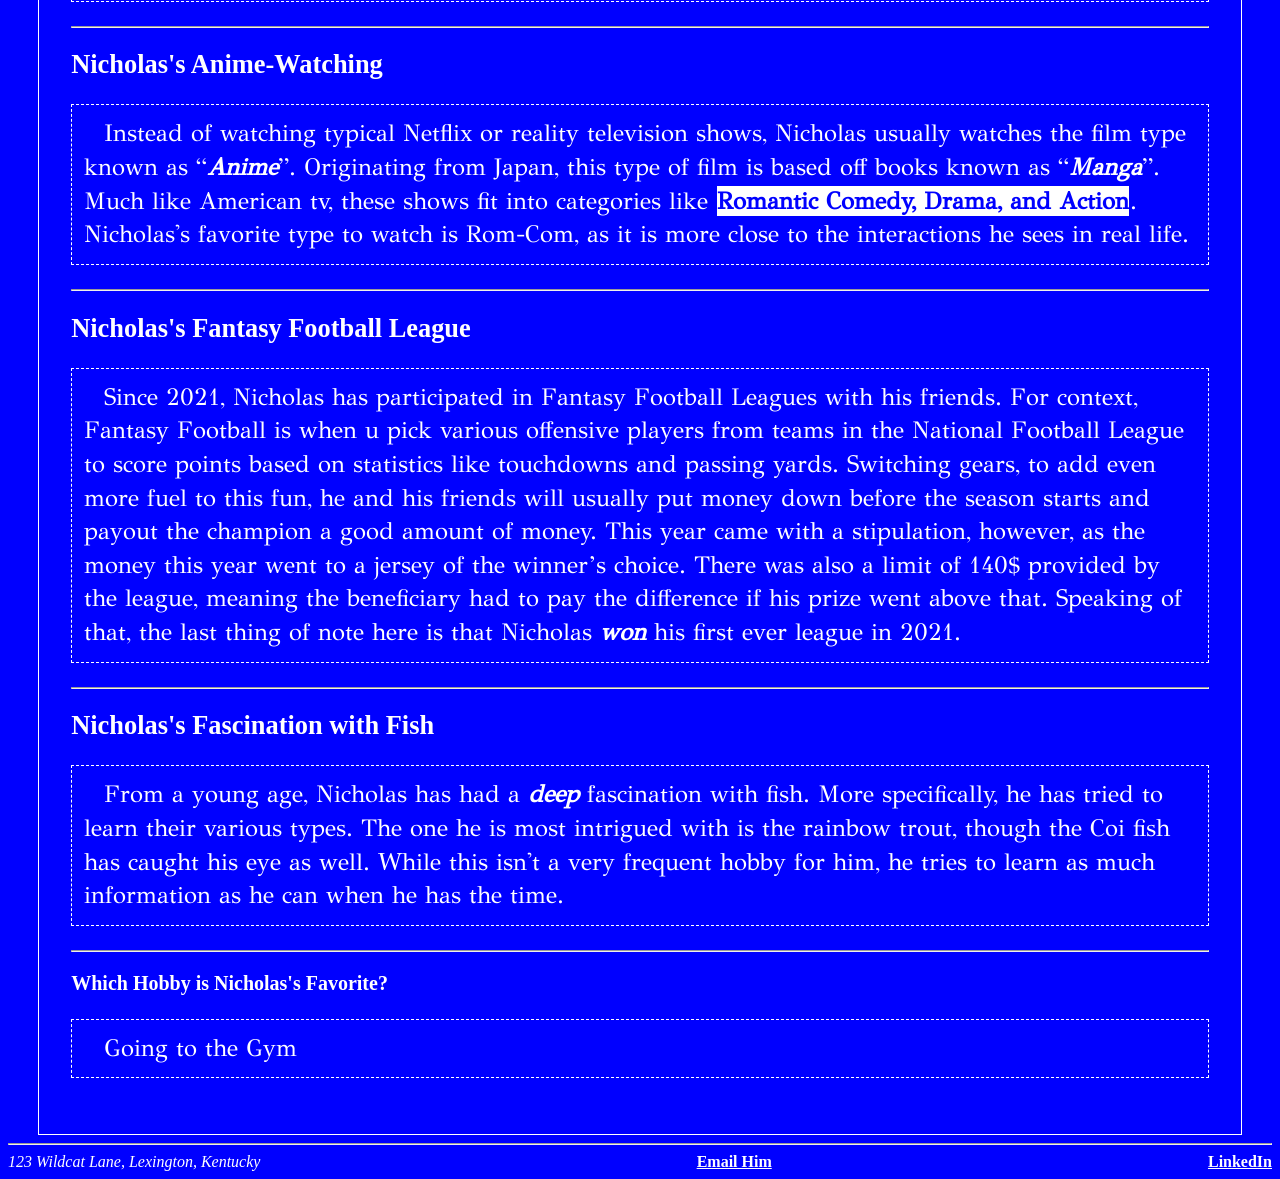
==== commit a9fae66a: "JSON/Schema" ====
--- a/hobbies.html
+++ b/hobbies.html
@@ -11,6 +11,95 @@
     <link rel="preconnect" href="https://fonts.googleapis.com">
 <link rel="preconnect" href="https://fonts.gstatic.com" crossorigin>
 <link href="https://fonts.googleapis.com/css2?family=GFS+Didot&display=swap" rel="stylesheet">
+
+<script type="application/ld+json">
+
+{
+
+
+"@context": "https://schema.org/",
+
+"@type": "WebPage",
+
+"name": "Nicholas's Hobbies",
+
+"description": "This page discusses the various hobbies Nicholas takes part in, with activities ranging from going to the gym to watching anime",
+
+"author": {
+
+"@type": "Person",
+
+"name": "Nicholas Wadley",
+
+"knowsAbout": [
+
+
+{
+
+"@type": "MusicAlbum",
+
+"description": "Nicholas usually listens to music albums in the Rap, Soul/R&B, and Smooth Jazz genres"
+
+},
+
+{
+
+"@type": "ExerciseGym",
+
+"name": "Crunch",
+
+"description": "When Nicholas goes to the gym, he usually does chest and triceps workouts"
+
+},
+
+{
+
+"@type": "VideoGame",
+
+
+"name": "Just Dance"
+
+},
+
+{
+
+"@type": "VideoGame",
+
+"gamePlatform": "Xbox"
+
+},
+
+{
+
+"@type": "TVSeries",
+
+"genre": "Anime"
+
+},
+
+{
+
+"@type": "Game",
+
+"name": "Fantasy Football"
+
+},
+
+{
+
+"@type": "PhysicalActivity",
+
+"description": "Nicholas loves to fish occasionally, along with just learning more about them in general, especially Coi"
+
+}
+
+]
+
+}
+
+}
+
+</script>
     </head>
     <body>
         <nav>
--- a/css/style.css
+++ b/css/style.css
@@ -78,10 +78,6 @@
     border: 1px solid white;
     border-style: groove;
     padding: 1.25em;
-    display: flex;
-    gap: 10px;
-    flex-flow: row wrap;
-    justify-content: center;
 }
 
 footer {
@@ -114,4 +110,22 @@
     border: 1px solid white;
     width: 500px;
     height: 500px;
+}
+
+.two-column {
+    display: flex;
+    flex-wrap: wrap;
+    gap: 40px;
+    align-items: flex-start;
+}
+
+.column {
+    flex: 1;
+    min-width: 220px;
+}
+
+.column img {
+    width: 100%;
+    height: 100%;
+    object-fit: contain;
 }
